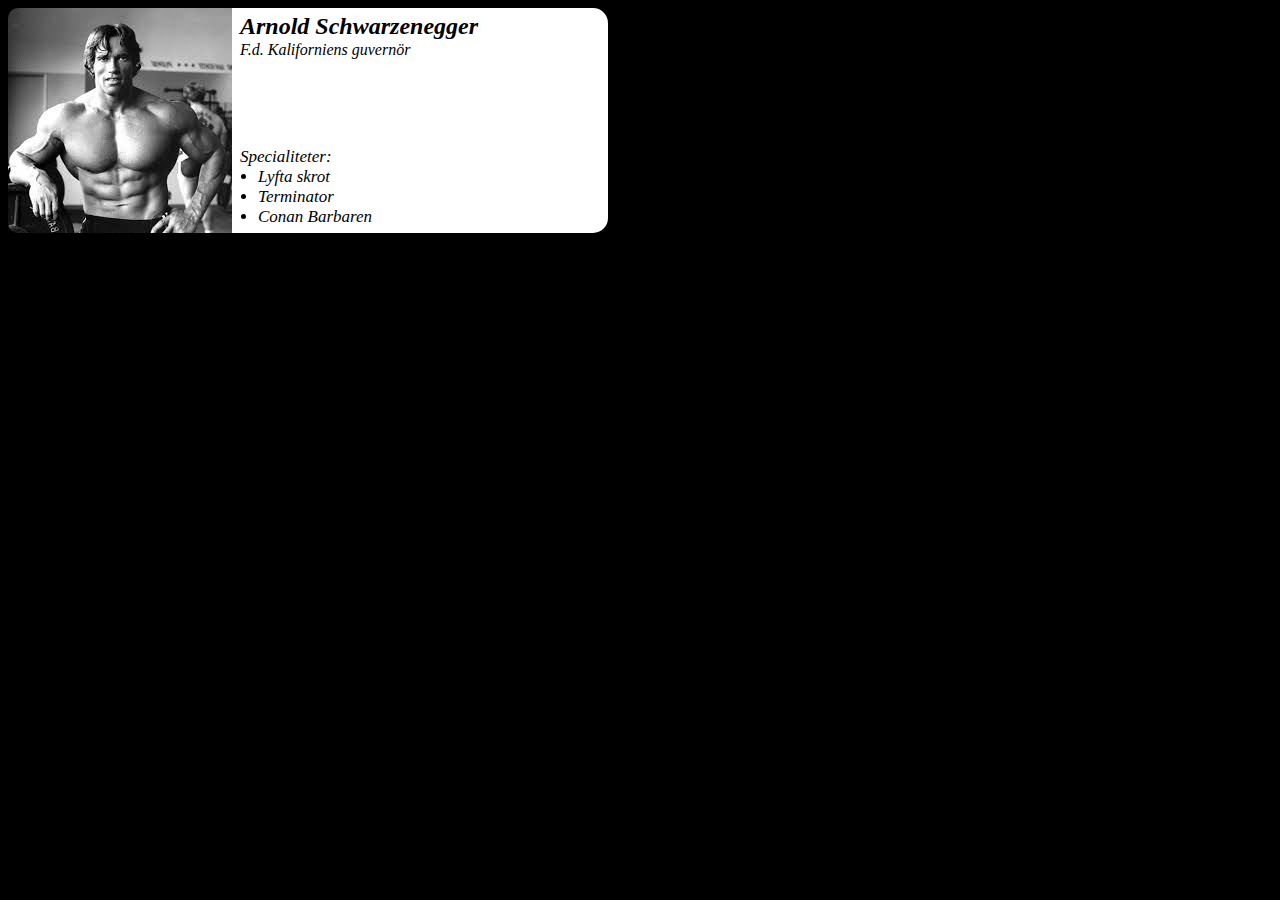
==== contact.html @ 2925e3ae "second commit" ====
<!DOCTYPE html>
<html>
<head>
	<title>Kontakt</title>
	<link rel="stylesheet" type="text/css" href="css/style.css">
</head>
<body class="kontaktinfo">
	<div>
		<img src="img/images.jpg">
		<h2>Arnold Schwarzenegger</h2>
		<p>F.d. Kaliforniens guvernör</p>
		<ul>Specialiteter:
			<li>Lyfta skrot</li>
			<li>Terminator</li>
			<li>Conan Barbaren</li>
		</ul>
	</div>
</body>
</html>
---- css/style.css ----
.container{
	display: grid;
	grid-template-rows: 4fr 2fr 25fr 8fr;
	grid-template-areas: 
		"sidhuvud sidhuvud sidhuvud sidhuvud"
		"meny meny meny meny"
		"huvudinnehåll huvudinnehåll huvudinnehåll övrigt"
		"sidfot sidfot sidfot sidfot"
}
.box-1{
	grid-area: sidhuvud;
	background: lightgray;
	display: flex;
	border-radius: 15px; 
}
.box-1 div{
	align-self: flex-end;
	background: white;
	height: 50px;
	width: 250px;
	margin-left: 5px;
	margin-bottom: 10px;
	border-radius: 15px;
}
.box-1 p{
	white-space: nowrap;
	position: absolute;
  	left: 60px;
  	font-family: monospace;
  	font-size: larger; 
}
.box-1 img{
	float: right;
	height: 100%;
	padding-right: 15px;
}
.box-2{
	grid-area: meny;
	background: white;
	display: flex;
	justify-content: flex-end;
}
.box-2 div{
	background: lightgray;
	text-align: center;
	margin: 10px;
	width: 203px;
	border-radius: 15px;
}
.box-2 a{
	font-family: fantasy;
	color: black;
}
a:hover{
	color: blue;
}
.box-3{
	grid-area: övrigt;
	background: gray;
	border-top-right-radius: 15px;
}
.box-3 p{
	padding-right: 15px;
	font-style: italic;
}
.box-3 h3{
	padding-top: 30px;
}
.box-4{
	grid-area: huvudinnehåll;
	background: gray;
	display: flex;
	justify-content: space-around;
	padding-top: 50px;
	padding-bottom: 50px;
	padding-left: 10px;
	padding-right: 10px;
	font-family: monospace;
	border-top-left-radius: 15px;
}
.box-4 div{
	background: lightgray;
	width: 31%;
	border-radius: 15px;
}
.box-4 h1{

}
.box-4 img{
  	width:100%;
  	border-radius: 15px;
  	margin-top: 50px;
}
.box-4 button{
	background-color: silver;
	border-radius: 5px;
}
.lätt{
	height: 47%;
}
.mellan{
	height: 40%;
}
.tung{
	height: 47%;
}
.box-5{
	grid-area: sidfot;
	display: flex;
	justify-content: space-around;
	align-content: center;
	background: darkgray;
	border-bottom-left-radius: 15px;
	border-bottom-right-radius: 15px;
}
.box-5 h4{
	font-family: monospace;
	color: gray;
	padding-top: 4%;
	padding-left: 20%;
	margin-right: -300px;
}
.box-5 img{
	align-self: center;
	max-width:500px;
  	max-height:150px;
	border-radius: 15px;
	margin-left: 150px;
}
.kontaktinfo{
	background: black;
	font-style: oblique;
	display: flex;
	flex-wrap: wrap;
}
.kontaktinfo div{
	width: 600px;
	background: white;
	border-radius: 15px;
}
.kontaktinfo img{
  	float: left;
	border-top-left-radius: 10px;
	border-bottom-left-radius: 10px;
}
.kontaktinfo h2{
	padding-left: 232px;
	margin-top: 5px;
	margin-bottom: -15px;
}
.kontaktinfo p{
	padding-left: 232px;
}
.kontaktinfo ul{
	font-size: 17px;
	position: absolute;
	top: 130px;
  	left: 200px;
  	width: 10px;
  	height: 10px;
}
.kontaktinfo li{
	white-space: nowrap;
	margin-left: 18px;
}
.produktinfo{
	background-color: gray;
	font-family: monospace;
	font-size: larger;
	font-style: oblique;
	text-align: center;
	border-top-left-radius: 15px;
	border-bottom-left-radius: 15px;
	width: 30%;
}
.produktinfo table{
	background-color: lightgray;
	border: solid black 5px;
	border-radius: 15px;
	width: 108%;
}
.produktinfo th, td{
	background-color: lightgray;
	border: solid black 5px;
	border-radius: 15px;
	width: 50%;
}
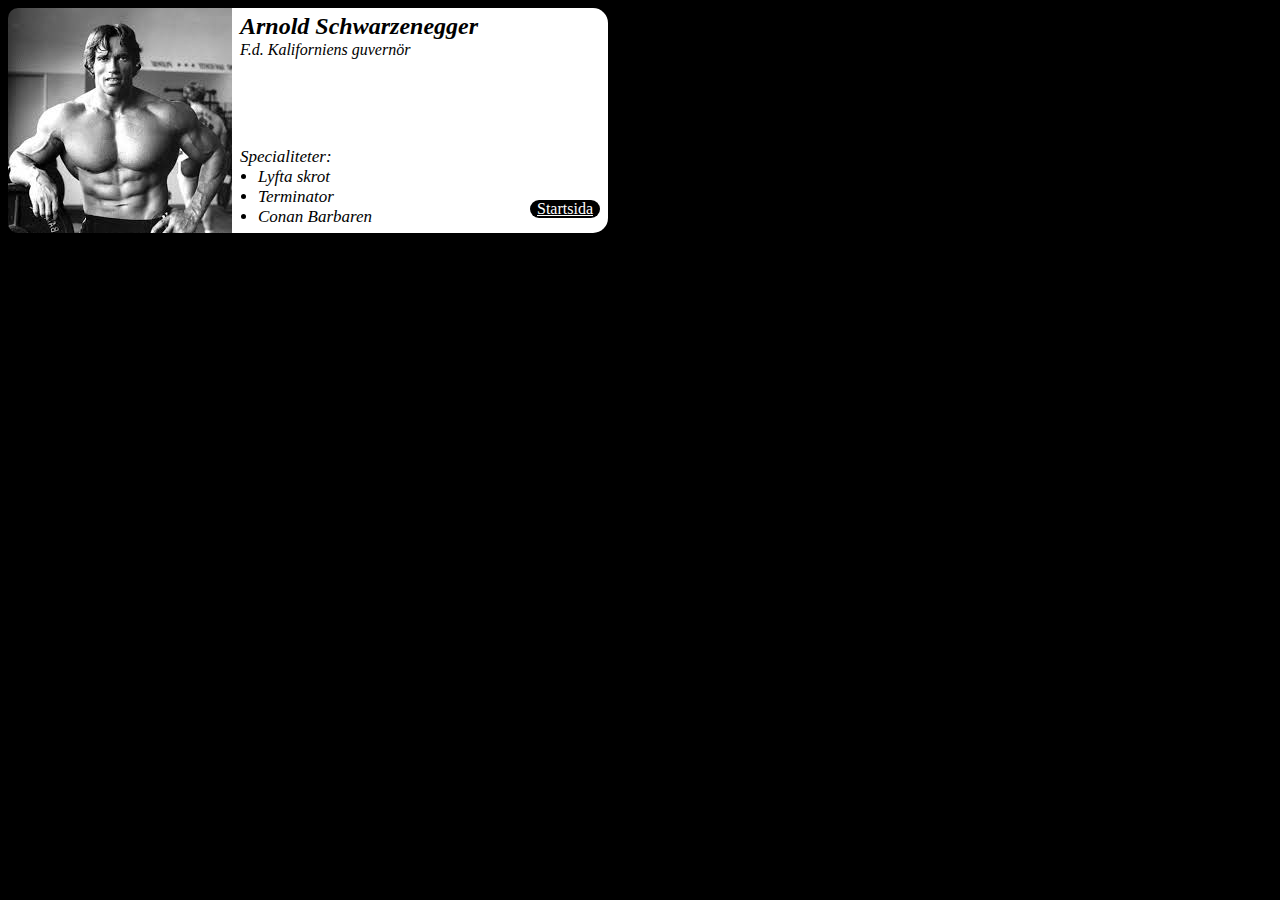
==== commit 724095e6: "final version" ====
--- a/contact.html
+++ b/contact.html
@@ -14,6 +14,7 @@
 			<li>Terminator</li>
 			<li>Conan Barbaren</li>
 		</ul>
+		<a href="index.html">Startsida</a>
 	</div>
 </body>
 </html>--- a/css/style.css
+++ b/css/style.css
@@ -66,6 +66,13 @@
 .box-3 h3{
 	padding-top: 30px;
 }
+.box-3 button{
+	background-color: silver;
+	border-radius: 5px;
+}
+.box-3 button:hover{
+	color: dimgray;
+}
 .box-4{
 	grid-area: huvudinnehåll;
 	background: gray;
@@ -95,6 +102,9 @@
 	background-color: silver;
 	border-radius: 5px;
 }
+.box-4 button:hover{
+	color: dimgray;
+}
 .lätt{
 	height: 47%;
 }
@@ -163,25 +173,66 @@
 	white-space: nowrap;
 	margin-left: 18px;
 }
+.kontaktinfo a{
+	background-color: black;
+	border-radius: 10px;
+	color: white;
+	font-family: fantasy;
+	font-style: normal;
+	width: 70px;
+	text-align: center;
+	position: absolute;
+	top: 200px;
+	left: 530px;
+}
+.kontaktinfo a:hover{
+	color: blue;
+}
 .produktinfo{
-	background-color: gray;
+	background-color: lightgray;
 	font-family: monospace;
-	font-size: larger;
+	font-size: 20px;
 	font-style: oblique;
 	text-align: center;
 	border-top-left-radius: 15px;
 	border-bottom-left-radius: 15px;
-	width: 30%;
+	width: 100%;
 }
 .produktinfo table{
-	background-color: lightgray;
+	background-color: white;
 	border: solid black 5px;
 	border-radius: 15px;
 	width: 108%;
 }
+.produktinfo tr{
+	height: 100px;
+}
 .produktinfo th, td{
-	background-color: lightgray;
+	background-color: darkgray;
 	border: solid black 5px;
 	border-radius: 15px;
 	width: 50%;
 }
+.produktinfo th{
+	font-size: 30px; 
+}
+.produktinfo div{
+	margin-left: 90px;
+	margin-top: 90px;
+	width: 80%;
+}
+.produktinfo a{
+	display: flex;
+	justify-content: center;
+	width: 10%;
+	background-color: white;
+	border-radius: 10px;
+	color: black;
+	font-family: fantasy;
+	font-style: normal;
+	margin-left: 97%;
+}
+.produktinfo a:hover{
+	color: blue;
+}
+
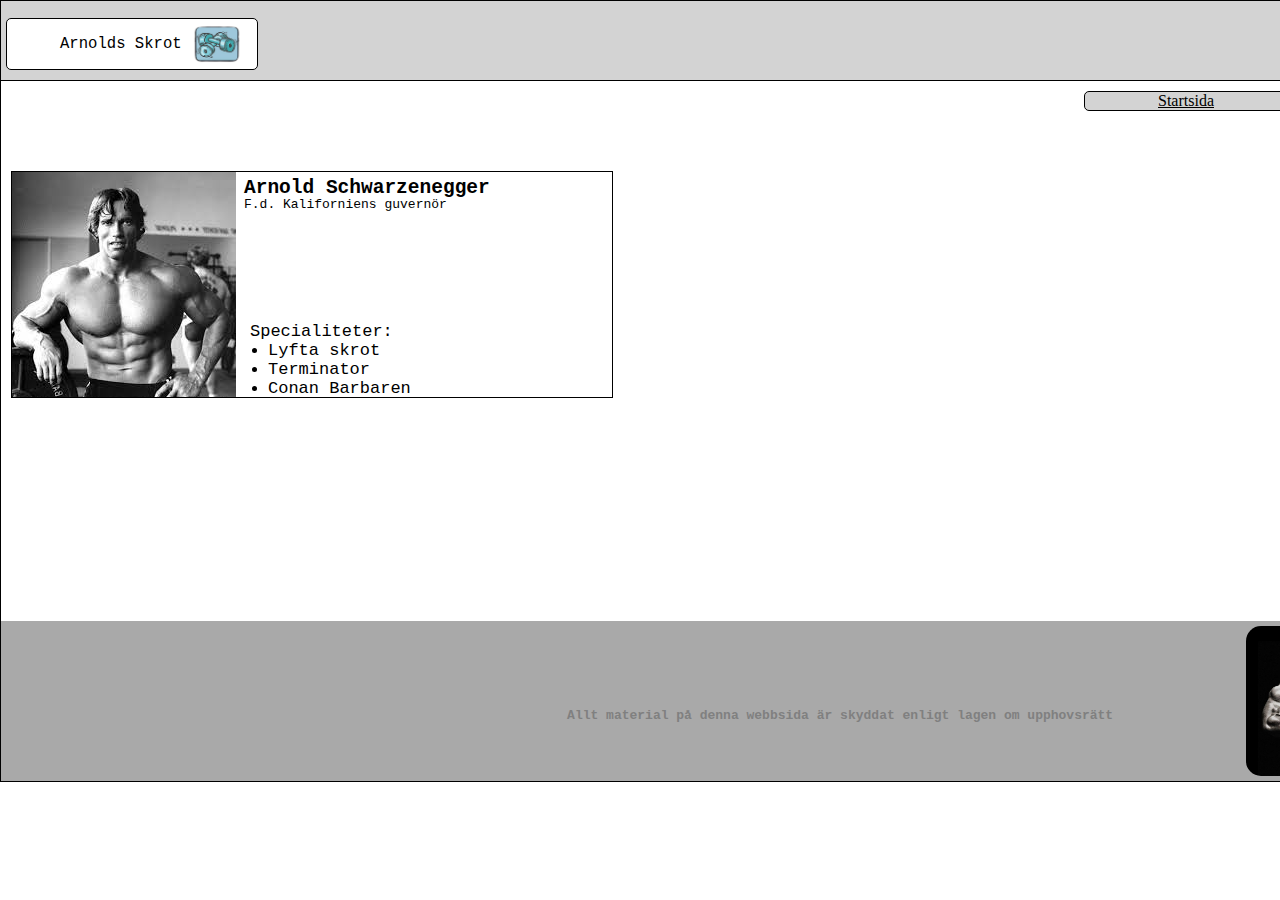
==== commit 27ea5e6f: "edit layout home" ====
--- a/contact.html
+++ b/contact.html
@@ -1,20 +1,48 @@
 <!DOCTYPE html>
 <html>
+
 <head>
 	<title>Kontakt</title>
 	<link rel="stylesheet" type="text/css" href="css/style.css">
 </head>
-<body class="kontaktinfo">
-	<div>
-		<img src="img/images.jpg">
-		<h2>Arnold Schwarzenegger</h2>
-		<p>F.d. Kaliforniens guvernör</p>
-		<ul>Specialiteter:
-			<li>Lyfta skrot</li>
-			<li>Terminator</li>
-			<li>Conan Barbaren</li>
-		</ul>
-		<a href="index.html">Startsida</a>
+
+<body>
+	<div class="container">
+		<div class="sidhuvud">
+			<div>
+				<p>Arnolds Skrot</p>
+				<img src="img/barbell.jpg">
+			</div>
+		</div>
+		<div class="meny">
+			<div><a href="index.html">Startsida</a></div>
+			<div><a href="productinfo.html">Produktsida</a></div>
+			<div><a href="contact.html">Kontaktsida</a></div>
+		</div>
+		<div class="övrigt">
+			<h3>Arnold Undrar:</h3>
+			<p>"Vill du ha mig som personlig tränare?"</p>
+			<form action="contact.html">
+				<button type="submit">Info</button>
+		</div>
+		<div class="kontaktinfo-2">
+			<div>
+				<img src="img/images.jpg">
+				<h2>Arnold Schwarzenegger</h2>
+				<p>F.d. Kaliforniens guvernör</p>
+				<ul>Specialiteter:
+					<li>Lyfta skrot</li>
+					<li>Terminator</li>
+					<li>Conan Barbaren</li>
+				</ul>
+			</div>
+
+		</div>
+		<div class="sidfot">
+			<h4>Allt material på denna webbsida är skyddat enligt lagen om upphovsrätt</h4>
+			<img src="img/arnold3.jpg">
+		</div>
 	</div>
 </body>
+
 </html>--- a/css/style.css
+++ b/css/style.css
@@ -1,141 +1,149 @@
+html, body{
+	height: 100%;
+	margin: 0; padding: 0;
+	
+}
 .container{
+	border: solid black 1px;
 	display: grid;
 	grid-template-rows: 4fr 2fr 25fr 8fr;
 	grid-template-areas: 
 		"sidhuvud sidhuvud sidhuvud sidhuvud"
 		"meny meny meny meny"
 		"huvudinnehåll huvudinnehåll huvudinnehåll övrigt"
-		"sidfot sidfot sidfot sidfot"
-}
-.box-1{
+		"sidfot sidfot sidfot sidfot"	
+}
+
+.sidhuvud{
 	grid-area: sidhuvud;
 	background: lightgray;
 	display: flex;
-	border-radius: 15px; 
-}
-.box-1 div{
+	border-bottom: solid black 1px;
+}
+.sidhuvud div{
 	align-self: flex-end;
 	background: white;
 	height: 50px;
 	width: 250px;
 	margin-left: 5px;
 	margin-bottom: 10px;
-	border-radius: 15px;
-}
-.box-1 p{
+	border-radius: 5px;
+	border: solid black 1px;
+}
+.sidhuvud p{
 	white-space: nowrap;
 	position: absolute;
   	left: 60px;
   	font-family: monospace;
   	font-size: larger; 
 }
-.box-1 img{
+.sidhuvud img{
 	float: right;
 	height: 100%;
 	padding-right: 15px;
 }
-.box-2{
+.meny{
 	grid-area: meny;
 	background: white;
 	display: flex;
 	justify-content: flex-end;
 }
-.box-2 div{
+.meny div{
 	background: lightgray;
 	text-align: center;
 	margin: 10px;
 	width: 203px;
 	border-radius: 15px;
-}
-.box-2 a{
+	border-radius: 5px;
+	border: solid black 1px;
+}
+.meny a{
 	font-family: fantasy;
 	color: black;
 }
 a:hover{
 	color: blue;
 }
-.box-3{
+.övrigt{
 	grid-area: övrigt;
-	background: gray;
-	border-top-right-radius: 15px;
-}
-.box-3 p{
-	padding-right: 15px;
+	background: white;
+	border-top: solid black 1px;
+	border-left: solid black 1px;
+	border-bottom: solid black 1px;
+}
+.övrigt h3{
+	padding-top: 30px;
+	padding-left: 10px;
+}
+.övrigt p{
 	font-style: italic;
-}
-.box-3 h3{
-	padding-top: 30px;
-}
-.box-3 button{
+	padding-left: 10px;
+}
+.övrigt button{
 	background-color: silver;
 	border-radius: 5px;
-}
-.box-3 button:hover{
+	margin-left: 10px;
+}
+.övrigt button:hover{
 	color: dimgray;
 }
-.box-4{
+.huvudinnehåll{
 	grid-area: huvudinnehåll;
-	background: gray;
-	display: flex;
-	justify-content: space-around;
+	display: flex;
+	align-items: center;
+	background: white;
+	border-top: solid black 1px;
+	border-bottom: solid black 1px;
 	padding-top: 50px;
 	padding-bottom: 50px;
 	padding-left: 10px;
 	padding-right: 10px;
 	font-family: monospace;
-	border-top-left-radius: 15px;
-}
-.box-4 div{
-	background: lightgray;
-	width: 31%;
-	border-radius: 15px;
-}
-.box-4 h1{
-
-}
-.box-4 img{
-  	width:100%;
-  	border-radius: 15px;
-  	margin-top: 50px;
-}
-.box-4 button{
+	width: 1650px;
+}
+.huvudinnehåll div{
+	border: solid black 1px;
+	background: white;
+	width: 100%;
+	height: 100%;
+	margin: 10px;
+}
+.huvudinnehåll h1{
+	margin-left: 10px;
+}
+.huvudinnehåll img{
+	margin: auto;
+	display: block;
+	height: 180px;
+	padding-top: 50px;  
+}
+.huvudinnehåll button{
 	background-color: silver;
-	border-radius: 5px;
-}
-.box-4 button:hover{
+	border-radius: 3px;
+	margin-left: 10px;
+}
+.huvudinnehåll button:hover{
 	color: dimgray;
 }
-.lätt{
-	height: 47%;
-}
-.mellan{
-	height: 40%;
-}
-.tung{
-	height: 47%;
-}
-.box-5{
+.sidfot{
 	grid-area: sidfot;
 	display: flex;
 	justify-content: space-around;
 	align-content: center;
 	background: darkgray;
-	border-bottom-left-radius: 15px;
-	border-bottom-right-radius: 15px;
-}
-.box-5 h4{
+}
+.sidfot h4{
 	font-family: monospace;
 	color: gray;
 	padding-top: 4%;
 	padding-left: 20%;
 	margin-right: -300px;
 }
-.box-5 img{
+.sidfot img{
 	align-self: center;
 	max-width:500px;
   	max-height:150px;
 	border-radius: 15px;
-	margin-left: 150px;
 }
 .kontaktinfo{
 	background: black;
@@ -143,96 +151,78 @@
 	display: flex;
 	flex-wrap: wrap;
 }
-.kontaktinfo div{
+.kontaktinfo-2{
+	grid-area: huvudinnehåll;
+	background: white;
+	padding-top: 50px;
+	padding-bottom: 50px;
+	padding-left: 10px;
+	padding-right: 10px;
+	font-family: monospace;
+	width: 1650px;
+}
+.kontaktinfo-2 div{
+	border: solid black 1px;
 	width: 600px;
-	background: white;
-	border-radius: 15px;
-}
-.kontaktinfo img{
-  	float: left;
-	border-top-left-radius: 10px;
-	border-bottom-left-radius: 10px;
-}
-.kontaktinfo h2{
+	height: 225px;
+}
+.kontaktinfo-2 img{
+	float: left;
+}
+
+.kontaktinfo-2 h2{
 	padding-left: 232px;
 	margin-top: 5px;
 	margin-bottom: -15px;
 }
-.kontaktinfo p{
+.kontaktinfo-2 p{
 	padding-left: 232px;
 }
-.kontaktinfo ul{
+.kontaktinfo-2 ul{
 	font-size: 17px;
 	position: absolute;
-	top: 130px;
-  	left: 200px;
+	top: 305px;
+  	left: 210px;
   	width: 10px;
   	height: 10px;
 }
-.kontaktinfo li{
+.kontaktinfo-2 li{
+	/* tar bort mellanrum */
 	white-space: nowrap;
 	margin-left: 18px;
 }
-.kontaktinfo a{
-	background-color: black;
-	border-radius: 10px;
-	color: white;
-	font-family: fantasy;
-	font-style: normal;
-	width: 70px;
-	text-align: center;
-	position: absolute;
-	top: 200px;
-	left: 530px;
-}
-.kontaktinfo a:hover{
-	color: blue;
-}
 .produktinfo{
-	background-color: lightgray;
-	font-family: monospace;
-	font-size: 20px;
-	font-style: oblique;
-	text-align: center;
-	border-top-left-radius: 15px;
-	border-bottom-left-radius: 15px;
-	width: 100%;
+	grid-area: huvudinnehåll;
+	background: white;
+	padding-top: 50px;
+	padding-bottom: 50px;
+	padding-left: 10px;
+	padding-right: 10px;
+	font-family: monospace;
+	width: 1650px;
+	border-top: solid black 1px;
+	border-bottom: solid black 1px;
+}
+.produktinfo div{
+	
+	
 }
 .produktinfo table{
 	background-color: white;
-	border: solid black 5px;
-	border-radius: 15px;
-	width: 108%;
+	border: solid black 1px;
+	margin-right: 500px;
+	width: 100%;
+	height: 422px;
 }
 .produktinfo tr{
-	height: 100px;
+	
+	
 }
 .produktinfo th, td{
 	background-color: darkgray;
-	border: solid black 5px;
-	border-radius: 15px;
-	width: 50%;
+	border: solid red 1px;
+	width:100%;
 }
 .produktinfo th{
-	font-size: 30px; 
-}
-.produktinfo div{
-	margin-left: 90px;
-	margin-top: 90px;
-	width: 80%;
-}
-.produktinfo a{
-	display: flex;
-	justify-content: center;
-	width: 10%;
-	background-color: white;
-	border-radius: 10px;
-	color: black;
-	font-family: fantasy;
-	font-style: normal;
-	margin-left: 97%;
-}
-.produktinfo a:hover{
-	color: blue;
-}
-
+	font-size:100%;
+}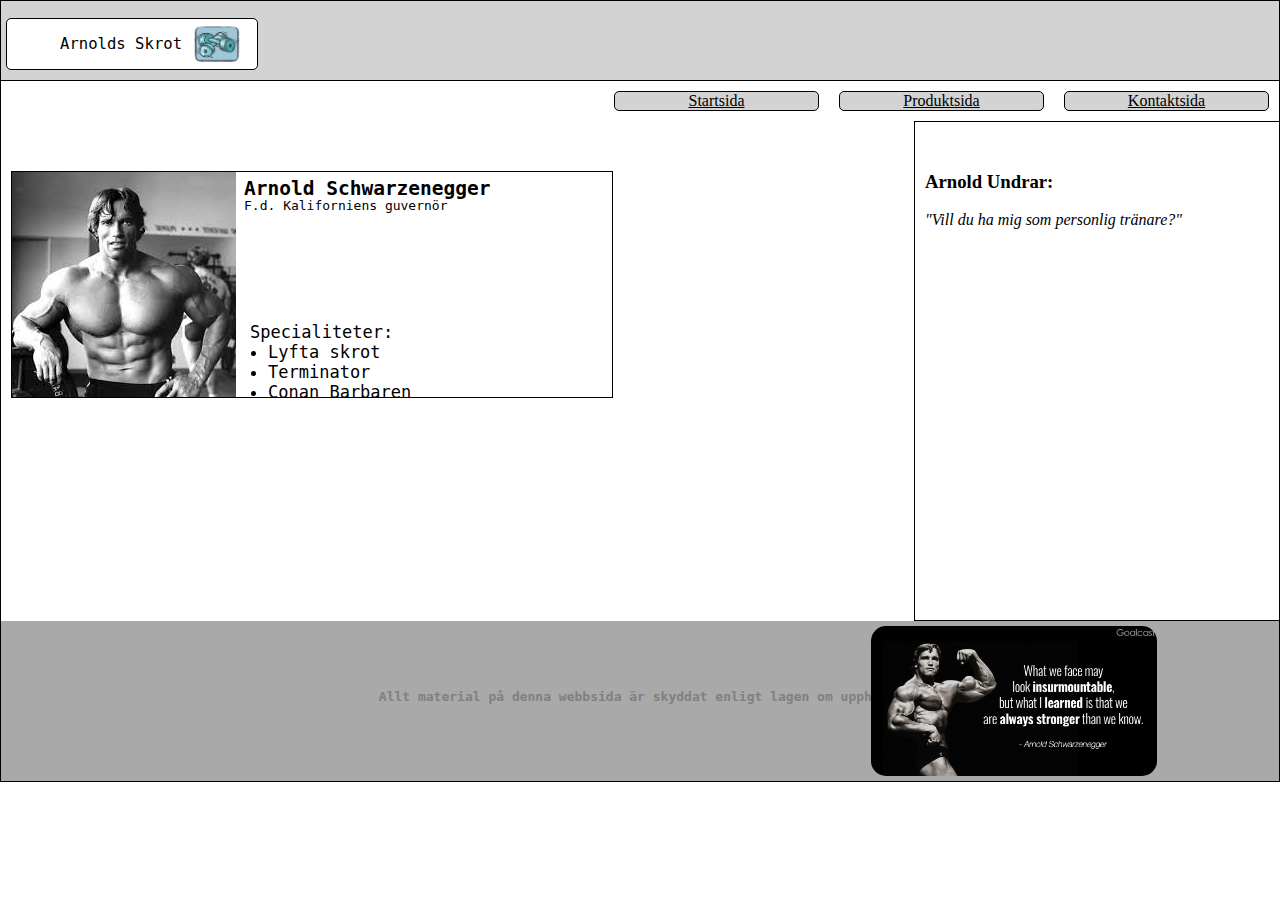
==== commit ddd607ae: "layout fit screen" ====
--- a/contact.html
+++ b/contact.html
@@ -20,10 +20,11 @@
 			<div><a href="contact.html">Kontaktsida</a></div>
 		</div>
 		<div class="övrigt">
-			<h3>Arnold Undrar:</h3>
-			<p>"Vill du ha mig som personlig tränare?"</p>
-			<form action="contact.html">
-				<button type="submit">Info</button>
+			<div class="undrar">
+				<h3>Arnold Undrar:</h3>
+				<p>"Vill du ha mig som personlig tränare?"</p>
+				<form action="contact.html">
+			</div>
 		</div>
 		<div class="kontaktinfo-2">
 			<div>
--- a/css/style.css
+++ b/css/style.css
@@ -99,12 +99,12 @@
 	padding-left: 10px;
 	padding-right: 10px;
 	font-family: monospace;
-	width: 1650px;
+
 }
 .huvudinnehåll div{
 	border: solid black 1px;
 	background: white;
-	width: 100%;
+	width: 50%;
 	height: 100%;
 	margin: 10px;
 }
@@ -112,10 +112,9 @@
 	margin-left: 10px;
 }
 .huvudinnehåll img{
-	margin: auto;
-	display: block;
-	height: 180px;
-	padding-top: 50px;  
+	margin: 10%;
+	width: 300px;
+	height: 150px;
 }
 .huvudinnehåll button{
 	background-color: silver;
@@ -159,7 +158,7 @@
 	padding-left: 10px;
 	padding-right: 10px;
 	font-family: monospace;
-	width: 1650px;
+	
 }
 .kontaktinfo-2 div{
 	border: solid black 1px;
@@ -199,7 +198,6 @@
 	padding-left: 10px;
 	padding-right: 10px;
 	font-family: monospace;
-	width: 1650px;
 	border-top: solid black 1px;
 	border-bottom: solid black 1px;
 }
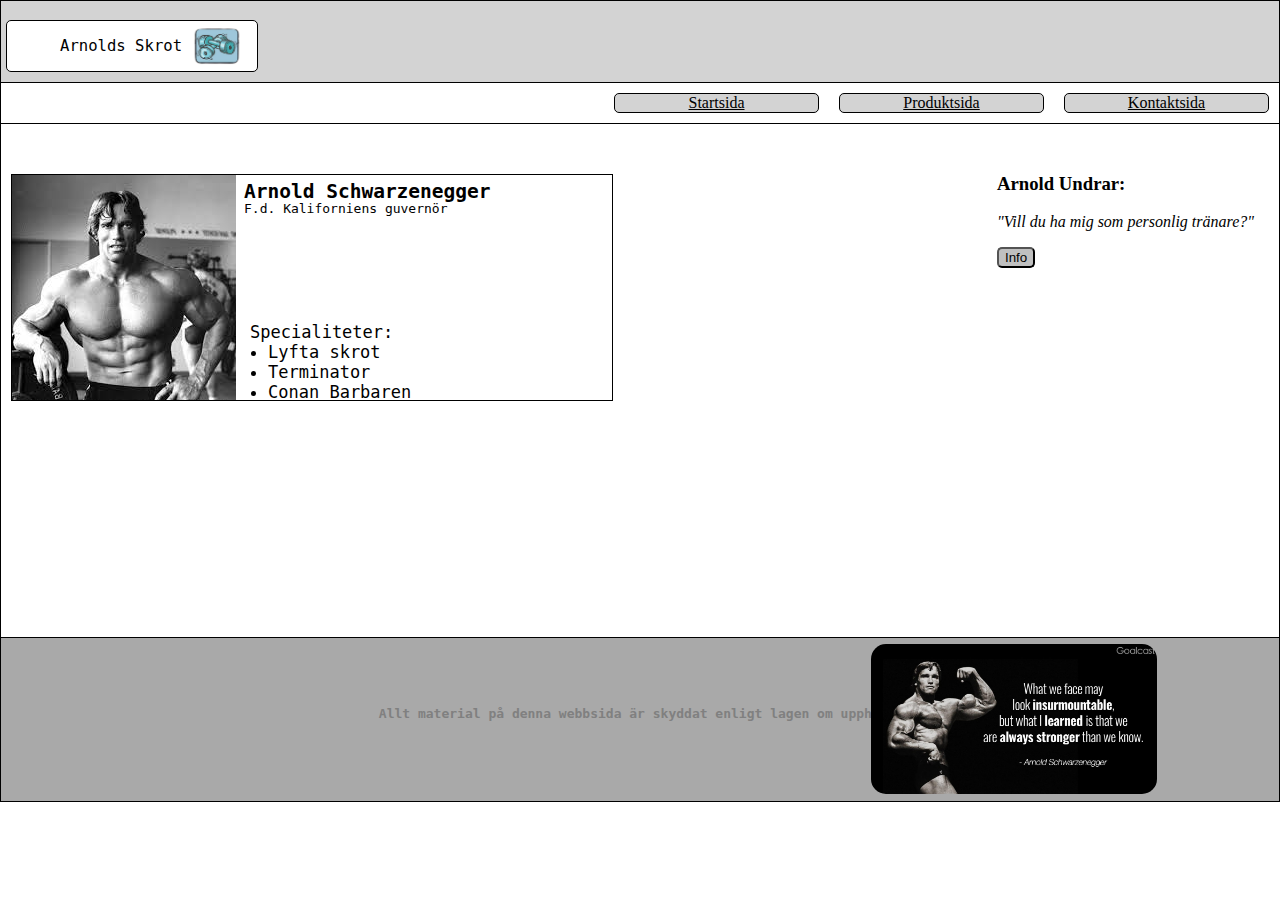
==== commit 2e6d945a: "final version" ====
--- a/contact.html
+++ b/contact.html
@@ -24,6 +24,7 @@
 				<h3>Arnold Undrar:</h3>
 				<p>"Vill du ha mig som personlig tränare?"</p>
 				<form action="contact.html">
+					<button type="submit">Info</button>
 			</div>
 		</div>
 		<div class="kontaktinfo-2">
--- a/css/style.css
+++ b/css/style.css
@@ -47,13 +47,13 @@
 	background: white;
 	display: flex;
 	justify-content: flex-end;
+	border-bottom: solid black 1px;
 }
 .meny div{
 	background: lightgray;
 	text-align: center;
 	margin: 10px;
 	width: 203px;
-	border-radius: 15px;
 	border-radius: 5px;
 	border: solid black 1px;
 }
@@ -67,9 +67,6 @@
 .övrigt{
 	grid-area: övrigt;
 	background: white;
-	border-top: solid black 1px;
-	border-left: solid black 1px;
-	border-bottom: solid black 1px;
 }
 .övrigt h3{
 	padding-top: 30px;
@@ -87,19 +84,17 @@
 .övrigt button:hover{
 	color: dimgray;
 }
+.undrar{
+	float: right;
+	padding-right: 25px;
+}
 .huvudinnehåll{
 	grid-area: huvudinnehåll;
 	display: flex;
 	align-items: center;
 	background: white;
-	border-top: solid black 1px;
-	border-bottom: solid black 1px;
-	padding-top: 50px;
-	padding-bottom: 50px;
-	padding-left: 10px;
-	padding-right: 10px;
-	font-family: monospace;
-
+	padding: 50px 10px;
+	font-family: monospace;
 }
 .huvudinnehåll div{
 	border: solid black 1px;
@@ -107,6 +102,7 @@
 	width: 50%;
 	height: 100%;
 	margin: 10px;
+	border-radius: 5px;
 }
 .huvudinnehåll h1{
 	margin-left: 10px;
@@ -130,6 +126,7 @@
 	justify-content: space-around;
 	align-content: center;
 	background: darkgray;
+	border-top: solid black 1px;
 }
 .sidfot h4{
 	font-family: monospace;
@@ -198,8 +195,6 @@
 	padding-left: 10px;
 	padding-right: 10px;
 	font-family: monospace;
-	border-top: solid black 1px;
-	border-bottom: solid black 1px;
 }
 .produktinfo div{
 	
@@ -208,9 +203,8 @@
 .produktinfo table{
 	background-color: white;
 	border: solid black 1px;
-	margin-right: 500px;
-	width: 100%;
-	height: 422px;
+	width: 600px;
+	height: 225px;
 }
 .produktinfo tr{
 	
@@ -218,9 +212,11 @@
 }
 .produktinfo th, td{
 	background-color: darkgray;
-	border: solid red 1px;
-	width:100%;
+	width:100px;
+	font-size:125%;
+	text-align: center;
 }
 .produktinfo th{
-	font-size:100%;
+	font-size:150%;
+	text-decoration: underline;
 }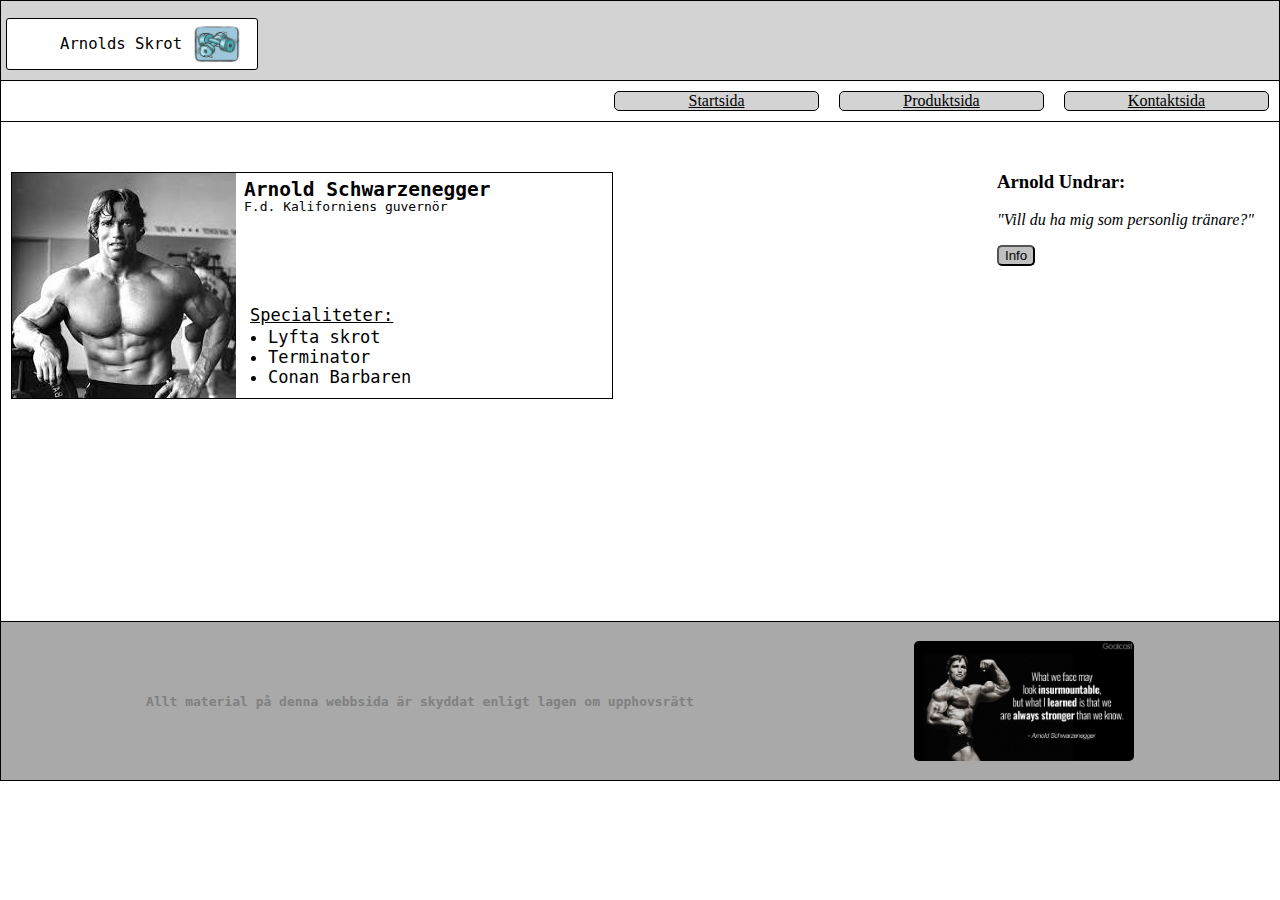
==== commit 2d867bb5: "final edit media layout" ====
--- a/contact.html
+++ b/contact.html
@@ -1,50 +1,55 @@
 <!DOCTYPE html>
-<html>
+<html lang="en">
+  <head>
+    <title>Kontakt</title>
+    <link rel="stylesheet" type="text/css" href="css/style.css" />
+  </head>
 
-<head>
-	<title>Kontakt</title>
-	<link rel="stylesheet" type="text/css" href="css/style.css">
-</head>
-
-<body>
-	<div class="container">
-		<div class="sidhuvud">
-			<div>
-				<p>Arnolds Skrot</p>
-				<img src="img/barbell.jpg">
-			</div>
-		</div>
-		<div class="meny">
-			<div><a href="index.html">Startsida</a></div>
-			<div><a href="productinfo.html">Produktsida</a></div>
-			<div><a href="contact.html">Kontaktsida</a></div>
-		</div>
-		<div class="övrigt">
-			<div class="undrar">
-				<h3>Arnold Undrar:</h3>
-				<p>"Vill du ha mig som personlig tränare?"</p>
-				<form action="contact.html">
-					<button type="submit">Info</button>
-			</div>
-		</div>
-		<div class="kontaktinfo-2">
-			<div>
-				<img src="img/images.jpg">
-				<h2>Arnold Schwarzenegger</h2>
-				<p>F.d. Kaliforniens guvernör</p>
-				<ul>Specialiteter:
-					<li>Lyfta skrot</li>
-					<li>Terminator</li>
-					<li>Conan Barbaren</li>
-				</ul>
-			</div>
-
-		</div>
-		<div class="sidfot">
-			<h4>Allt material på denna webbsida är skyddat enligt lagen om upphovsrätt</h4>
-			<img src="img/arnold3.jpg">
-		</div>
-	</div>
-</body>
-
-</html>+  <body>
+    <div class="container">
+      <div class="sidhuvud">
+        <div>
+          <p>Arnolds Skrot</p>
+          <img src="img/barbell.jpg" alt="logo" />
+        </div>
+      </div>
+      <div class="meny">
+        <div><a href="index.html">Startsida</a></div>
+        <div><a href="productinfo.html">Produktsida</a></div>
+        <div><a href="contact.html">Kontaktsida</a></div>
+      </div>
+      <div class="övrigt">
+        <div class="undrar">
+          <h3>Arnold Undrar:</h3>
+          <p>"Vill du ha mig som personlig tränare?"</p>
+          <form action="contact.html">
+            <button type="submit">Info</button>
+          </form>
+        </div>
+      </div>
+      <div class="kontaktinfo-2">
+        <div>
+          <img src="img/images.jpg" alt="image of arnold" />
+          <h2>Arnold Schwarzenegger</h2>
+          <p>F.d. Kaliforniens guvernör</p>
+          <span>Specialiteter:</span>
+          <ul>
+            <li>Lyfta skrot</li>
+            <li>Terminator</li>
+            <li>Conan Barbaren</li>
+          </ul>
+        </div>
+      </div>
+      <div class="sidfot">
+          <div>
+              <h4>
+                Allt material på denna webbsida är skyddat enligt lagen om
+                upphovsrätt
+              </h4>
+            </div>
+            <div>
+              <img src="img/arnold3.jpg" alt="image of arnold with a quote" />
+            </div>
+    </div>
+  </body>
+</html>
--- a/css/style.css
+++ b/css/style.css
@@ -1,222 +1,355 @@
-html, body{
-	height: 100%;
-	margin: 0; padding: 0;
-	
-}
-.container{
-	border: solid black 1px;
-	display: grid;
-	grid-template-rows: 4fr 2fr 25fr 8fr;
-	grid-template-areas: 
-		"sidhuvud sidhuvud sidhuvud sidhuvud"
-		"meny meny meny meny"
-		"huvudinnehåll huvudinnehåll huvudinnehåll övrigt"
-		"sidfot sidfot sidfot sidfot"	
+html,
+body {
+  height: 100%;
+  margin: 0;
+  padding: 0;
+}
+.container {
+  border-top: solid black 1px;
+  border-left: solid black 1px;
+  border-right: solid black 1px;
+  display: grid;
+  grid-template-rows: 4fr 2fr 25fr 8fr;
+  grid-template-areas:
+    "sidhuvud sidhuvud sidhuvud sidhuvud"
+    "meny meny meny meny"
+    "huvudinnehåll huvudinnehåll huvudinnehåll övrigt"
+    "sidfot sidfot sidfot sidfot";
+}
+.sidhuvud {
+  grid-area: sidhuvud;
+  background: lightgray;
+  display: flex;
+  border-bottom: solid black 1px;
+}
+.sidhuvud div {
+  align-self: flex-end;
+  background: white;
+  height: 50px;
+  width: 250px;
+  margin-left: 5px;
+  margin-bottom: 10px;
+  border-radius: 3px;
+  border: solid black 1px;
+}
+.sidhuvud p {
+  white-space: nowrap;
+  position: absolute;
+  left: 60px;
+  font-family: monospace;
+  font-size: larger;
+}
+.sidhuvud img {
+  float: right;
+  height: 100%;
+  padding-right: 15px;
+}
+.meny {
+  grid-area: meny;
+  background: white;
+  display: flex;
+  justify-content: flex-end;
+}
+.meny div {
+  background: lightgray;
+  text-align: center;
+  margin: 10px;
+  width: 203px;
+  border-radius: 5px;
+  border: solid black 1px;
+}
+.meny a {
+  font-family: fantasy;
+  color: black;
+}
+a:hover {
+  color: blue;
+}
+.övrigt {
+  grid-area: övrigt;
+  background: white;
+  border-top: solid black 1px;
+}
+.övrigt h3 {
+  padding-top: 30px;
+  padding-left: 30px;
+}
+.övrigt p {
+  font-style: italic;
+  padding-left: 30px;
+}
+.övrigt button {
+  background-color: silver;
+  border-radius: 5px;
+  margin-left: 30px;
+}
+.övrigt button:hover {
+  color: dimgray;
+}
+.undrar {
+  float: right;
+  padding-right: 25px;
+}
+.huvudinnehåll {
+  grid-area: huvudinnehåll;
+  display: flex;
+  align-items: center;
+  background: white;
+  padding: 50px 10px;
+  font-family: monospace;
+  border-top: solid black 1px;
+}
+.huvudinnehåll div {
+  border: solid black 1px;
+  background: white;
+  width: 50%;
+  height: 100%;
+  margin: 10px;
+  border-radius: 2px;
+}
+.huvudinnehåll h1 {
+  margin-left: 10px;
+}
+.huvudinnehåll img {
+  margin: 12%;
+  width: 70%;
+  height: 30%;
+}
+.huvudinnehåll button {
+  background-color: silver;
+  border-radius: 3px;
+  margin-left: 10px;
+}
+.huvudinnehåll button:hover {
+  color: dimgray;
+}
+.sidfot {
+  grid-area: sidfot;
+  display: flex;
+  justify-content: center;
+  background: darkgray;
+  border-top: solid black 1px;
+  border-bottom: solid black 1px;
+}
+.sidfot div {
+  display: flex;
+  margin: 10px;
+}
+.sidfot h4 {
+  width: 100%;
+  align-self: center;
+  font-family: monospace;
+  color: gray;
+}
+.sidfot img {
+  align-self: center;
+  width: 220px;
+  height: 120px;
+  border-radius: 5px;
+  margin-left: 200px;
+}
+.kontaktinfo-2 {
+  grid-area: huvudinnehåll;
+  background: white;
+  padding-top: 50px;
+  padding-bottom: 50px;
+  padding-left: 10px;
+  padding-right: 10px;
+  font-family: monospace;
+  border-top: solid black 1px;
+}
+.kontaktinfo-2 div {
+  border: solid black 1px;
+  width: 600px;
+  height: 225px;
+}
+.kontaktinfo-2 img {
+  float: left;
 }
 
-.sidhuvud{
-	grid-area: sidhuvud;
-	background: lightgray;
-	display: flex;
-	border-bottom: solid black 1px;
-}
-.sidhuvud div{
-	align-self: flex-end;
-	background: white;
-	height: 50px;
-	width: 250px;
-	margin-left: 5px;
-	margin-bottom: 10px;
-	border-radius: 5px;
-	border: solid black 1px;
-}
-.sidhuvud p{
-	white-space: nowrap;
-	position: absolute;
-  	left: 60px;
-  	font-family: monospace;
-  	font-size: larger; 
-}
-.sidhuvud img{
-	float: right;
-	height: 100%;
-	padding-right: 15px;
-}
-.meny{
-	grid-area: meny;
-	background: white;
-	display: flex;
-	justify-content: flex-end;
-	border-bottom: solid black 1px;
-}
-.meny div{
-	background: lightgray;
-	text-align: center;
-	margin: 10px;
-	width: 203px;
-	border-radius: 5px;
-	border: solid black 1px;
-}
-.meny a{
-	font-family: fantasy;
-	color: black;
-}
-a:hover{
-	color: blue;
-}
-.övrigt{
-	grid-area: övrigt;
-	background: white;
-}
-.övrigt h3{
-	padding-top: 30px;
-	padding-left: 10px;
-}
-.övrigt p{
-	font-style: italic;
-	padding-left: 10px;
-}
-.övrigt button{
-	background-color: silver;
-	border-radius: 5px;
-	margin-left: 10px;
-}
-.övrigt button:hover{
-	color: dimgray;
-}
-.undrar{
-	float: right;
-	padding-right: 25px;
-}
-.huvudinnehåll{
-	grid-area: huvudinnehåll;
-	display: flex;
-	align-items: center;
-	background: white;
-	padding: 50px 10px;
-	font-family: monospace;
-}
-.huvudinnehåll div{
-	border: solid black 1px;
-	background: white;
-	width: 50%;
-	height: 100%;
-	margin: 10px;
-	border-radius: 5px;
-}
-.huvudinnehåll h1{
-	margin-left: 10px;
-}
-.huvudinnehåll img{
-	margin: 10%;
-	width: 300px;
-	height: 150px;
-}
-.huvudinnehåll button{
-	background-color: silver;
-	border-radius: 3px;
-	margin-left: 10px;
-}
-.huvudinnehåll button:hover{
-	color: dimgray;
-}
-.sidfot{
-	grid-area: sidfot;
-	display: flex;
-	justify-content: space-around;
-	align-content: center;
-	background: darkgray;
-	border-top: solid black 1px;
-}
-.sidfot h4{
-	font-family: monospace;
-	color: gray;
-	padding-top: 4%;
-	padding-left: 20%;
-	margin-right: -300px;
-}
-.sidfot img{
-	align-self: center;
-	max-width:500px;
-  	max-height:150px;
-	border-radius: 15px;
-}
-.kontaktinfo{
-	background: black;
-	font-style: oblique;
-	display: flex;
-	flex-wrap: wrap;
-}
-.kontaktinfo-2{
-	grid-area: huvudinnehåll;
-	background: white;
-	padding-top: 50px;
-	padding-bottom: 50px;
-	padding-left: 10px;
-	padding-right: 10px;
-	font-family: monospace;
-	
-}
-.kontaktinfo-2 div{
-	border: solid black 1px;
-	width: 600px;
-	height: 225px;
-}
-.kontaktinfo-2 img{
-	float: left;
+.kontaktinfo-2 h2 {
+  padding-left: 232px;
+  margin-top: 5px;
+  margin-bottom: -15px;
+}
+.kontaktinfo-2 p {
+  padding-left: 232px;
+}
+.kontaktinfo-2 ul {
+  font-size: 17px;
+  position: absolute;
+  top: 310px;
+  left: 210px;
+  width: 10px;
+  height: 10px;
+}
+.kontaktinfo-2 li {
+  /* tar bort mellanrum */
+  white-space: nowrap;
+  margin-left: 18px;
+}
+.kontaktinfo-2 span {
+  font-size: 17px;
+  text-decoration-line: underline;
+  position: absolute;
+  top: 305px;
+  left: 250px;
+  width: 10px;
+  height: 10px;
+}
+.produktinfo {
+  grid-area: huvudinnehåll;
+  background: white;
+  padding-top: 50px;
+  padding-bottom: 50px;
+  padding-left: 10px;
+  padding-right: 10px;
+  font-family: monospace;
+  border-top: solid black 1px;
+}
+.produktinfo table {
+  background-color: white;
+  border: solid black 1px;
+  border-radius: 2px;
+  width: 600px;
+  height: 225px;
+}
+.produktinfo th,
+td {
+  background-color: darkgray;
+  width: 100px;
+  font-size: 125%;
+  text-align: center;
+}
+.produktinfo th {
+  font-size: 150%;
+  text-decoration: underline;
 }
 
-.kontaktinfo-2 h2{
-	padding-left: 232px;
-	margin-top: 5px;
-	margin-bottom: -15px;
-}
-.kontaktinfo-2 p{
-	padding-left: 232px;
-}
-.kontaktinfo-2 ul{
-	font-size: 17px;
-	position: absolute;
-	top: 305px;
-  	left: 210px;
-  	width: 10px;
-  	height: 10px;
-}
-.kontaktinfo-2 li{
-	/* tar bort mellanrum */
-	white-space: nowrap;
-	margin-left: 18px;
-}
-.produktinfo{
-	grid-area: huvudinnehåll;
-	background: white;
-	padding-top: 50px;
-	padding-bottom: 50px;
-	padding-left: 10px;
-	padding-right: 10px;
-	font-family: monospace;
-}
-.produktinfo div{
-	
-	
-}
-.produktinfo table{
-	background-color: white;
-	border: solid black 1px;
-	width: 600px;
-	height: 225px;
-}
-.produktinfo tr{
-	
-	
-}
-.produktinfo th, td{
-	background-color: darkgray;
-	width:100px;
-	font-size:125%;
-	text-align: center;
-}
-.produktinfo th{
-	font-size:150%;
-	text-decoration: underline;
-}+@media (max-width: 768px) {
+  /* layout för mobil */
+
+  .container {
+    height: 1100px;
+    border-right: none;
+    display: flex;
+    flex-direction: column;
+  }
+  .sidhuvud {
+    height: 83px;
+  }
+  .huvudinnehåll {
+    display: flex;
+    flex-direction: column;
+    border: none;
+    padding: 10px;
+  }
+  .huvudinnehåll div {
+    width: 100%;
+    height: 120px;
+    display: flex;
+    align-items: center;
+  }
+  .huvudinnehåll img {
+    width: 30%;
+    height: 60px;
+  }
+  .övrigt {
+    font-size: 10px;
+    margin-left: 20px;
+    border: none;
+  }
+  .övrigt h3 {
+    padding: 0;
+  }
+  .övrigt p {
+    font-style: italic;
+    padding: 0;
+  }
+  .övrigt button {
+    background-color: silver;
+    border-radius: 5px;
+    margin: 0;
+  }
+  .undrar {
+    float: left;
+  }
+  .sidfot {
+    grid-area: sidfot;
+    height: 166px;
+  }
+  .sidfot div {
+    margin: 10px;
+  }
+  .sidfot h4 {
+    font-size: 10px;
+    width: 100%;
+    color: black;
+    align-self: center;
+    padding: 0;
+    margin: 0;
+    padding-top: 25px;
+  }
+  .sidfot img {
+    align-self: center;
+    width: 200px;
+    height: 100px;
+    border-radius: 5px;
+    margin: 0;
+    padding: 0;
+  }
+  .kontaktinfo-2 {
+    padding: 10px;
+    width: 380px;
+    height: 180px;
+    font-size: 10px;
+    border: none;
+  }
+  .kontaktinfo-2 div {
+    width: 100%;
+    height: 180px;
+  }
+  .kontaktinfo-2 img {
+    width: 55%;
+    height: 180px;
+  }
+  .kontaktinfo-2 ul {
+    font-size: 10px;
+    position: absolute;
+    top: 340px;
+    left: 185px;
+    width: 10px;
+    height: 10px;
+  }
+  .kontaktinfo-2 h2 {
+    font-size: 14px;
+    padding-left: 210px;
+    margin-top: 15px;
+    margin-bottom: -15px;
+  }
+  .kontaktinfo-2 p {
+    margin-top: 15px;
+    padding-left: 210px;
+  }
+  .kontaktinfo-2 span {
+    font-size: 12px;
+    position: absolute;
+    top: 335px;
+    left: 230px;
+    width: 10px;
+    height: 10px;
+  }
+  .produktinfo {
+    width: 300px;
+    border: none;
+    padding: 10px;
+  }
+  .produktinfo table {
+    font-size: 10px;
+    width: 55%;
+    height: 180px;
+  }
+  .meny {
+    width: 400px;
+  }
+}
